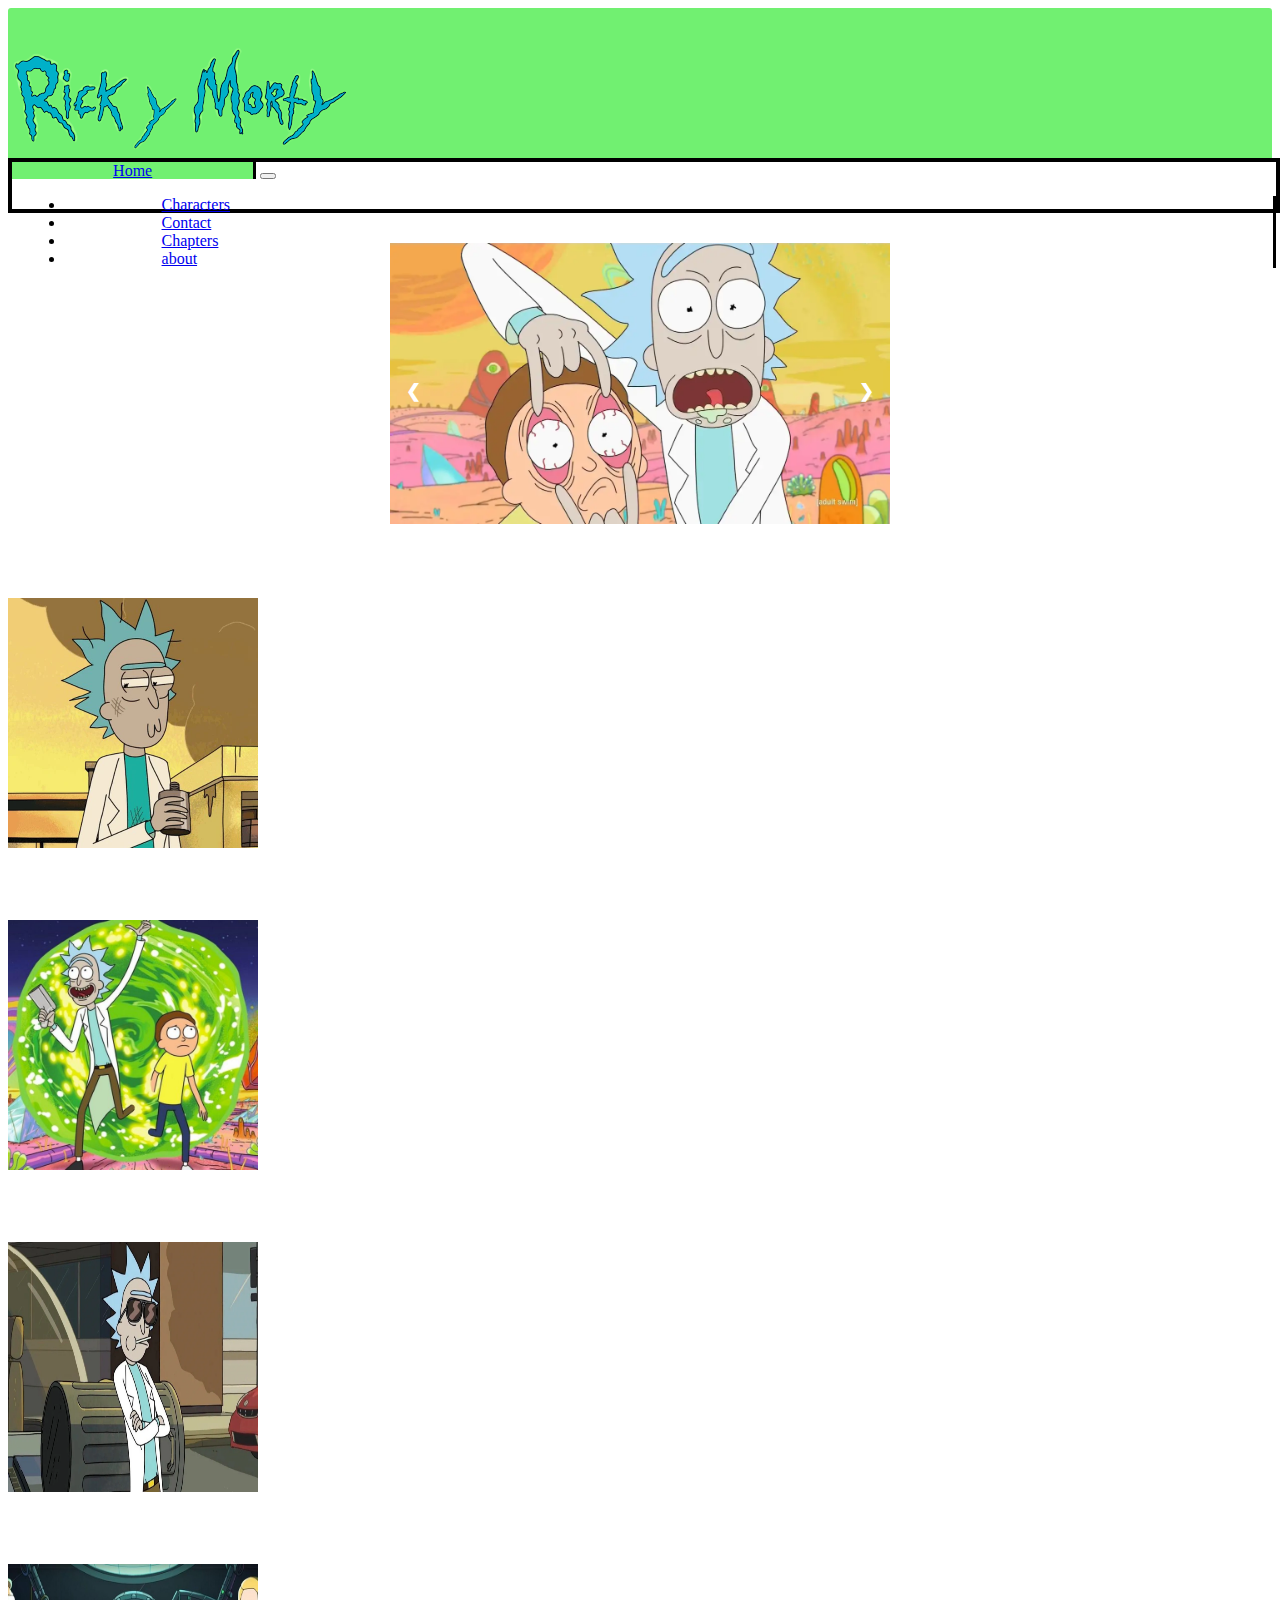
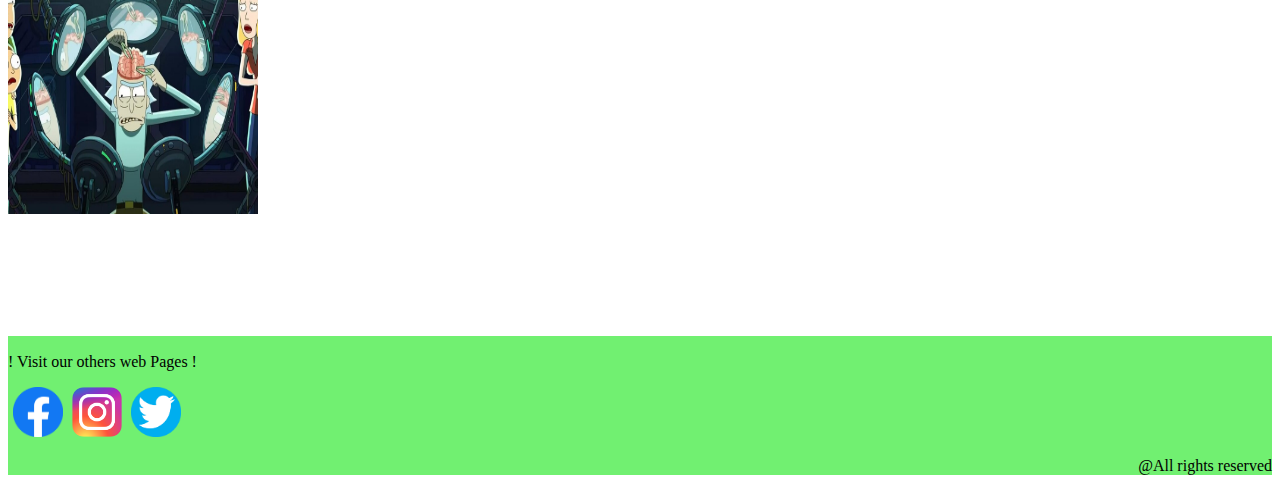
==== index.html @ 6b5a9c50 "Primera Version proyecto" ====
<!DOCTYPE html>
<html lang="en">

<head>
    <meta charset="UTF-8">
    <meta name="viewport" content="width=device-width, initial-scale=1.0">
    <title>Rick and Morty</title>
    <!-- BOOTSTRAP -->
    <link href="https://cdn.jsdelivr.net/npm/bootstrap@5.3.2/dist/css/bootstrap.min.css" rel="stylesheet"
        integrity="sha384-T3c6CoIi6uLrA9TneNEoa7RxnatzjcDSCmG1MXxSR1GAsXEV/Dwwykc2MPK8M2HN" crossorigin="anonymous">
    <!-- CSS -->
    <link rel="stylesheet" href="styles/style.css">
</head>

<body>

    <header>
        <img src="media/rickAndMortyTitle.png" alt="Logo principal de Rick and Morty">
        <!-- <nav>
            <div class="actualPage headerNav">
                <a class="navLinks" href="index.html">Home</a>
            </div>

            <div class="headerNav">
                <a class="navLinks" href="pages.html/characters.html">Characters</a>
            </div>

            <div class="headerNav">
                <a class="navLinks" href="pages.html/contact.html">Contact</a>
            </div>

            <div class="headerNav">
                <a class="navLinks" href="pages.html/chapters.html">Chapters</a>
            </div>

            <div class="headerNav">
                <a class="navLinks" href="pages.html/about.html">about</a>
            </div>
        </nav>  -->

        <nav class="navbar navbar-expand-lg bg-body-tertiary headerNav">
            <div class="container-fluid navFixer">
                <a class="navbar-brand actualPage navLinks" href="index.html">Home</a>
                <button class="navbar-toggler" type="button" data-bs-toggle="collapse" data-bs-target="#navbarNav"
                    aria-controls="navbarNav" aria-expanded="false" aria-label="Toggle navigation">
                    <span class="navbar-toggler-icon"></span>
                </button>
                <div class="collapse navbar-collapse row colapseFixer" id="navbarNav">
                    <ul class="navbar-nav navLinksFixer">
                        <li class="nav-item navLinks ">
                            <a class="nav-link" aria-current="page" href="pages.html/characters.html">Characters</a>
                        </li>
                        <li class="nav-item navLinks">
                            <a class="nav-link" href="pages.html/contact.html">Contact</a>
                        </li>
                        <li class="nav-item navLinks">
                            <a class="nav-link" href="pages.html/chapters.html">Chapters</a>
                        </li>
                        <li class="nav-item navLinks">
                            <a class="nav-link" href="pages.html/about.html">about</a>
                        </li>
                    </ul>
                </div>
            </div>
        </nav>
    </header>

    <div class="slideshow-container">
        <!-- Imágenes del carrusel -->
        <div class="mySlides">
            <img src="media/rickAndMorty-home1.webp" style="width:100%;" alt="Rick abriendole los ojos a Morty">
        </div>

        <div class="mySlides">
            <img src="media/rickAndMorty-home2.webp" style="width:100%;" alt="Rick y Morty presumiendo sus abdominales">
        </div>

        <div class="mySlides">
            <img src="media/rickAndMorty-home3.webp" style="width:100%;" alt="Rick y Morty observando asombrados">
        </div>

        <div class="mySlides">
            <img src="media/rickAndMorty-home4.webp" style="width:100%;"
                alt="Rick y Morty levantando el dedo del medio">
        </div>

        <div class="mySlides">
            <img src="media/rickAndMorty-home5.webp" style="width:100%;" alt="Morty altamente equipado">
        </div>

        <!-- Botones de navegación -->
        <a class="prev" onclick="plusSlides(-1)">&#10094;</a>
        <a class="next" onclick="plusSlides(1)">&#10095;</a>
    </div>

    <main class="row">
        <div class=" col-xl-6 col-md-6 col-sm-12 text-center imageLink">
            <a href="pages.html/characters.html"><img src="media/rickAndMorty-charactersLink.webp"
                    alt="Imagen de rick borracho" width="250px" height="250px" ;></a>
            <br>
            <a class="textLink text-center" href="pages.html/characters.html">Characters</a>

        </div>
        <div class=" col-xl-6 col-md-6 col-sm-12 text-center imageLink">
            <a href="pages.html/chapters.html"><img src="media/rickAndMorty-chaptersLink.webp"
                    alt="Imagen de rick y morty saliendo de un portal" width="250px" height="250px"></a>
            <br>
            <a class="textLink text-center" href="pages.html/chapters.html">Chapters</a>

        </div>
        <div class=" col-xl-6 col-md-6 col-sm-12 text-center imageLink">
            <a href="pages.html/contact.html"><img src="media/rickAndMorty-contactLink.webp"
                    alt="Imagen de Rick, Morty y Summer mirando un artefacto" width="250px" height="250px"></a>
            <br>
            <a class="textLink text-center" href="pages.html/contact.html">Contact</a>

        </div>
        <div class=" col-xl-6 col-md-6 col-sm-12 text-center imageLink">
            <a href="pages.html/about.html"><img src="media/rickAndMorty-aboutLink.webp"
                    alt="Imagen de rick operandose a si mismo su cerebro" width="250px" height="250px"></a>
            <br>
            <a class="textLink text-center" href="pages.html/about.html">About</a>
        </div>
    </main>


    <footer>
        <p>! Visit our others web Pages !</p>

        <div class="footerDiv">
            <a href="https://www.facebook.com/RickandMorty" target="_blank"><img class="socialMediaLogos"
                    src="media/facebook logo.webp" alt="Logo de facebook"></a>
        </div>

        <div class="footerDiv">
            <a href="https://www.instagram.com/rickandmorty/" target="_blank"><img class="socialMediaLogos"
                    src="media/instagram logo.png" alt="Logo de instagram"></a>
        </div>

        <div class="footerDiv">
            <a href="https://twitter.com/RickandMorty" target="_blank"><img class="socialMediaLogos"
                    src="media/twitter logo.webp" alt="Logo de twitter"></a>
        </div>

        <p class="rights"> @All rights reserved</p>

    </footer>

    <script src="https://cdn.jsdelivr.net/npm/bootstrap@5.3.2/dist/js/bootstrap.bundle.min.js" integrity="sha384-C6RzsynM9kWDrMNeT87bh95OGNyZPhcTNXj1NW7RuBCsyN/o0jlpcV8Qyq46cDfL" crossorigin="anonymous"></script>

    <script>
        var slideIndex = 1;
        showSlides(slideIndex);

        function plusSlides(n) {
            showSlides(slideIndex += n);
        }

        function showSlides(n) {
            var i;
            var slides = document.getElementsByClassName("mySlides");
            if (n > slides.length) {
                slideIndex = 1;
            }
            if (n < 1) {
                slideIndex = slides.length;
            }
            for (i = 0; i < slides.length; i++) {
                slides[i].style.display = "none";
            }
            slides[slideIndex - 1].style.display = "block";
        }
    </script>
</body>

</html>
---- styles/style.css ----
/* --------------------------------------------------------index/footerCSS------------------------------------------------------------------- */
.headerNav {
    border: black solid 4px;
    background-color: white;
    width: 100%;
    height: 47px;
    padding-left: 0px;
    margin-left: 0px;
    z-index: 2;
}

.navLinks {
    align-items: center;
    margin-top: 0px;
    margin-right: 0px;
    border-right: black solid 3px;
    padding-left: 8%;
    padding-right: 8%;
    z-index: 2;
}

.navLinksFixer{
   margin-left: 1%;
}

.navFixer {
    padding:  0px;
}

header {
    background-color: rgb(113, 240, 113);
    border-radius: 3px;
}

.actualPage {
    background-color: rgb(113, 240, 113);
    z-index: 1;
}

h1 {
    display: inline-block;
    font-size: 50px;
    border-bottom: solid rgb(113, 240, 113) 2px;
}

.imageLink {
    margin-bottom: 50px;
}

.textLink {
    color: white;
    text-decoration: none;
}

footer {
    padding-top: 1px;
    margin-top: 100px;
    background-color: rgb(113, 240, 113);
}

.socialMediaLogos {
    height: 50px;
    margin-left: 5px;
}

.footerDiv {
    display: flex;
    flex-direction: row;
    display: inline-block;
}

.rights {
    text-align: end;
}

body {
    background-image: url("../media/rickAndMorty-Background.jpg");
    background-size: cover;
    background-position: center;
    background-repeat: no-repeat;
    object-fit: contain;
}

/* ---------------------------------------------------------------------------------------------------------------------------------- */
/* ----------------------------------------------------------IndexPhoneCSS----------------------------------------------------------- */

@media (max-width: 991px) {

    .headerNav {
        border: black solid 4px;
        background-color: white;
        width: 100%;
        height: 48px;
        padding-top: 0%;
        padding-left: 0%;
        margin-left: 0px;
    }

    .colapseFixer{
        border: black solid 4px;
        background-color: white;
        width: 100%;
        height: 170px;
        padding-left: 0px;
        margin-left: 0px;
        z-index: 2;
    }
}



/* ---------------------------------------------------------------------------------------------------------------------------------- */
/* ----------------------------------------------------------CharactersCSS----------------------------------------------------------- */

.characters {

    display: grid;
    grid-template-columns: repeat(3, 1fr);
    gap: 15px;
}

.charactersImages {
    width: 130px;
    height: 130px;
    object-fit: contain;
    margin-bottom: 5px;
}

.charactersLeft {
    display: flex;
    align-items: center;
    flex-direction: column;
    padding: 20px;
}

.charactersDescr {
    color: white;
    text-align: center;
    font-weight: bold;
}

/* ----------------------------------------------------------------------------------------------------------------------------------- */
/* -------------------------------------------------------ContactCSS------------------------------------------------------------------ */
.contactForm {
    border: solid black 2px;
    background-color: white;
    border-radius: 6px;
    width: 500px;
    height: 360px;
}

label,
input {
    font-size: 20px;
}

.labelSytle {
    margin-top: 10px;
    margin-bottom: 60px;
    margin-left: 6px;
}

.labelBottons {
    display: flex;
    justify-content: space-evenly;
}

/* ----------------------------------------------------------------------------------------------------------------------------------- */
/* -----------------------------------------------------About/ChaptersCSS------------------------------------------------------------- */
.paragraphBackground {

    border: solid rgb(113, 240, 113) 3px;
    background-color: black;
    border-radius: 6px;
    justify-content: center;
    margin: auto;
}

.paragraphStyle {
    color: rgb(113, 240, 113);
    font-family: 'Times New Roman', Times, serif;
    font-size: medium;
}

.chapterTitle {
    font-size: medium;
    color: rgb(113, 240, 113);
    font-weight: bold;
    padding-top: 7px;
    display: inline-flex;
}

.seasonTitle {
    font-size: large;
    color: rgb(113, 240, 113);
    text-decoration: underline;
}

.spoiler {
    font-size: xx-large;
    background-color: black;
    width: auto;
    display: flex;
    position: relative;
    left: 40%;
    display: inline-block;
    height: auto;
    justify-content: center;
    color: red;
    text-align: center;
}


/* ----------------------------------------------------------------------------------------------------------------------------------- */
/* ---------------------------------------------------Carrusel de imagenesCSS--------------------------------------------------------- */
/* Estilo para el carrusel */
.slideshow-container {
    max-width: 500px;
    position: relative;
    margin: auto;
    margin-top: 30px;
    margin-bottom: 70px;
    align-items: 50%;
}

/* Estilo para las imágenes */
.mySlides {
    display: none;
}

/* Estilo para los botones de navegación */
.prev,
.next {
    cursor: pointer;
    position: absolute;
    top: 50%;
    width: auto;
    padding: 16px;
    margin-top: -22px;
    color: white;
    font-weight: bold;
    font-size: 18px;
    transition: 0.6s ease;
    border-radius: 0 3px 3px 0;
}

/* Estilo para el botón "anterior" */
.prev {
    left: 0;
    border-radius: 3px 0 0 3px;
}

/* Estilo para el botón "siguiente" */
.next {
    right: 0;
    border-radius: 3px 0 0 3px;
}


/* ----------------------------------------------------------------------------------------------------------------------------------- */
/* -------------------------------------------------Cuadro de info capitulos---------------------------------------------------------- */

.container {
    position: relative;
    border: 2px solid rgb(113, 240, 113);
    padding: 10px;
    width: 80%;
    background-color: black;
    border-radius: 6px;
}

.arrow {
    position: absolute;
    top: 50%;
    right: 10px;
    transform: translateY(-50%);
    cursor: pointer;
    color: white;
}

.content {
    display: none;
    margin-top: 10px;
}

.container p {
    margin: 0;
}

.container.expanded .content {
    display: block;
}
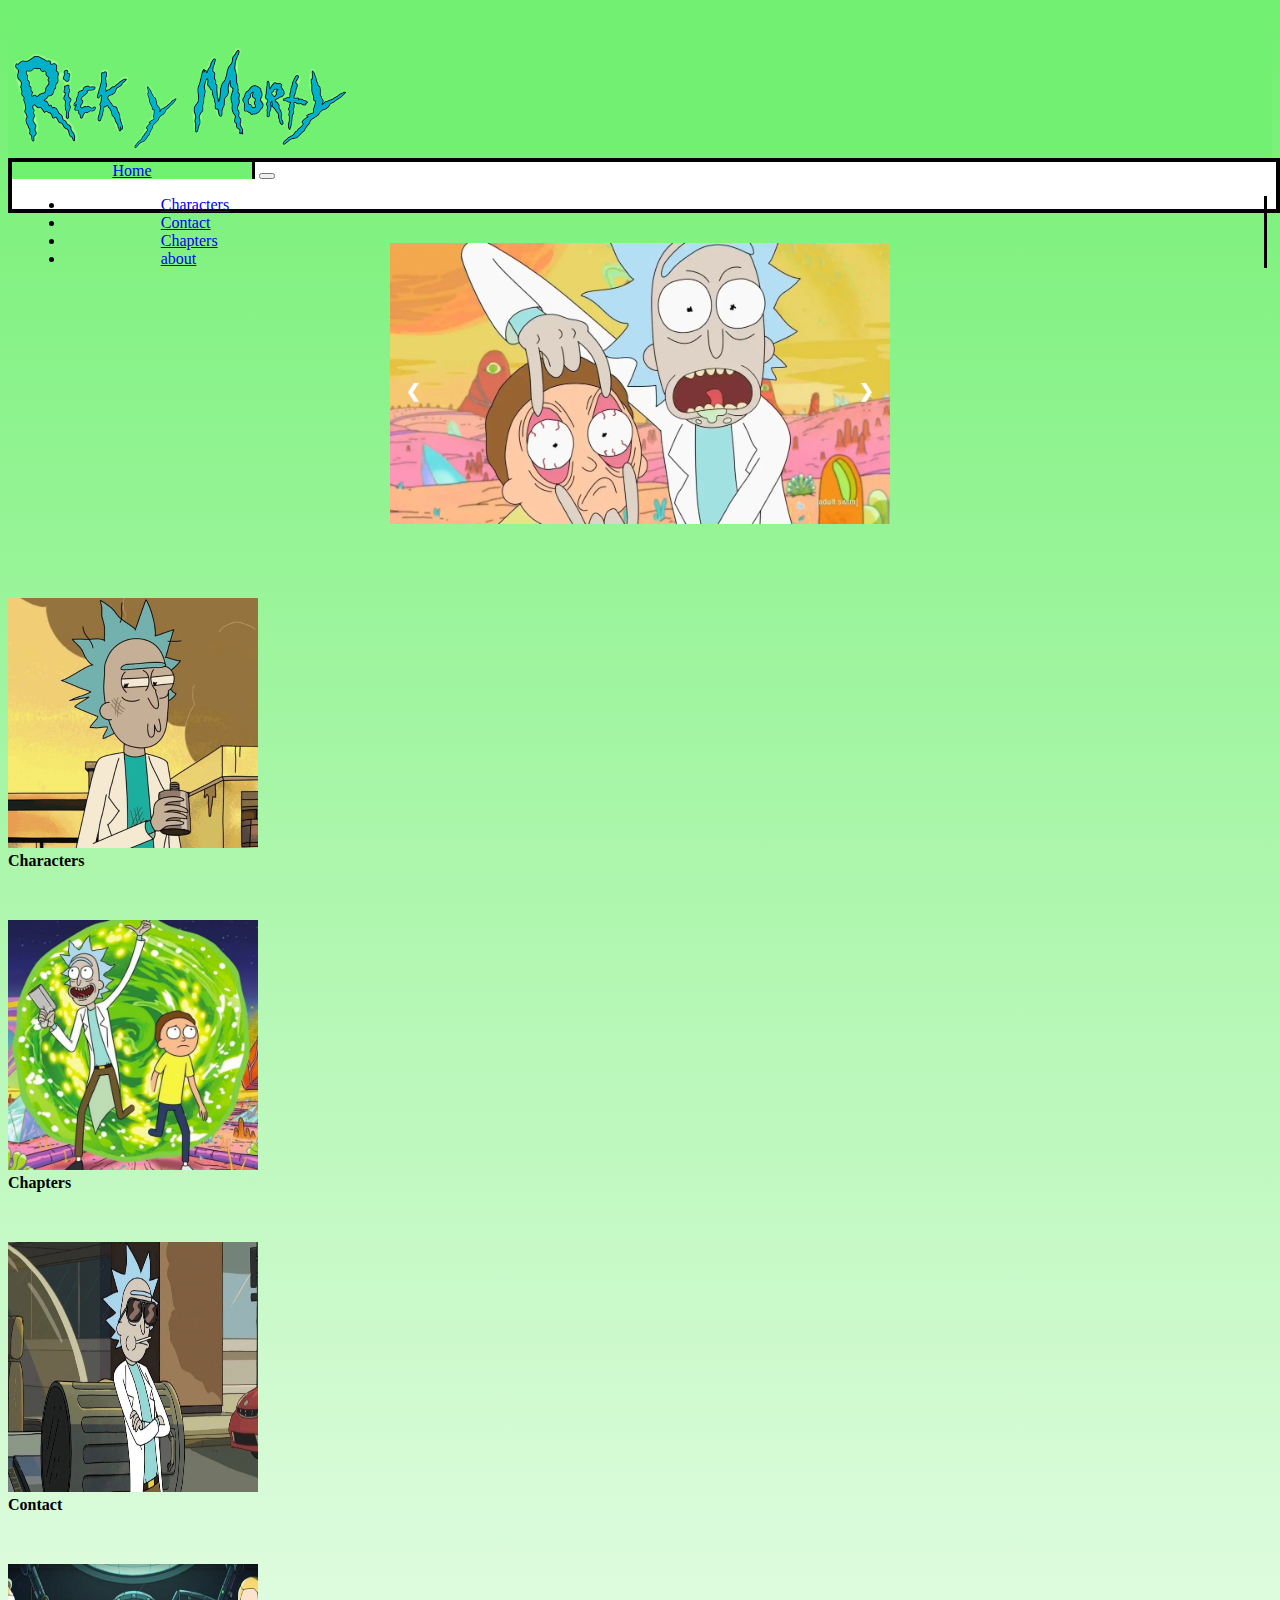
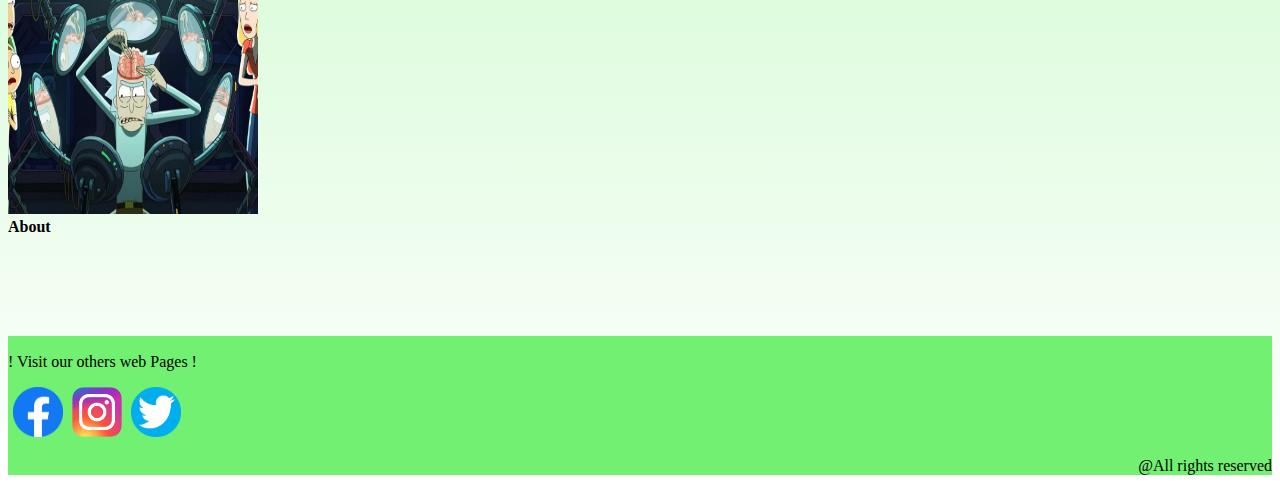
==== commit c952947e: "Agregado hover, modificado imagenes de characters y arreglado errores generales" ====
--- a/index.html
+++ b/index.html
@@ -4,43 +4,23 @@
 <head>
     <meta charset="UTF-8">
     <meta name="viewport" content="width=device-width, initial-scale=1.0">
+    <meta name="description" content="Rick and Morty, fan Webpage">
     <title>Rick and Morty</title>
+    <link rel="icon" type="Image/png" href="/media/favicon.jpg">
     <!-- BOOTSTRAP -->
     <link href="https://cdn.jsdelivr.net/npm/bootstrap@5.3.2/dist/css/bootstrap.min.css" rel="stylesheet"
         integrity="sha384-T3c6CoIi6uLrA9TneNEoa7RxnatzjcDSCmG1MXxSR1GAsXEV/Dwwykc2MPK8M2HN" crossorigin="anonymous">
     <!-- CSS -->
-    <link rel="stylesheet" href="styles/style.css">
+    <link rel="stylesheet" href="css/estilo.css">
 </head>
 
 <body>
 
     <header>
-        <img src="media/rickAndMortyTitle.png" alt="Logo principal de Rick and Morty">
-        <!-- <nav>
-            <div class="actualPage headerNav">
-                <a class="navLinks" href="index.html">Home</a>
-            </div>
-
-            <div class="headerNav">
-                <a class="navLinks" href="pages.html/characters.html">Characters</a>
-            </div>
-
-            <div class="headerNav">
-                <a class="navLinks" href="pages.html/contact.html">Contact</a>
-            </div>
-
-            <div class="headerNav">
-                <a class="navLinks" href="pages.html/chapters.html">Chapters</a>
-            </div>
-
-            <div class="headerNav">
-                <a class="navLinks" href="pages.html/about.html">about</a>
-            </div>
-        </nav>  -->
-
-        <nav class="navbar navbar-expand-lg bg-body-tertiary headerNav">
+        <a href="index.html"><img src="media/rickAndMortyTitle.png" alt="Logo principal de Rick and Morty"></a>
+        <nav class="navbar navbar-expand-lg bg-body-tertiary headerNav ">
             <div class="container-fluid navFixer">
-                <a class="navbar-brand actualPage navLinks" href="index.html">Home</a>
+                <a class="navbar-brand navLinks actualPage" href="index.html">Home</a>
                 <button class="navbar-toggler" type="button" data-bs-toggle="collapse" data-bs-target="#navbarNav"
                     aria-controls="navbarNav" aria-expanded="false" aria-label="Toggle navigation">
                     <span class="navbar-toggler-icon"></span>
@@ -93,7 +73,7 @@
         <a class="next" onclick="plusSlides(1)">&#10095;</a>
     </div>
 
-    <main class="row">
+    <main class="row imageFixer">
         <div class=" col-xl-6 col-md-6 col-sm-12 text-center imageLink">
             <a href="pages.html/characters.html"><img src="media/rickAndMorty-charactersLink.webp"
                     alt="Imagen de rick borracho" width="250px" height="250px" ;></a>
@@ -146,7 +126,9 @@
 
     </footer>
 
-    <script src="https://cdn.jsdelivr.net/npm/bootstrap@5.3.2/dist/js/bootstrap.bundle.min.js" integrity="sha384-C6RzsynM9kWDrMNeT87bh95OGNyZPhcTNXj1NW7RuBCsyN/o0jlpcV8Qyq46cDfL" crossorigin="anonymous"></script>
+    <script src="https://cdn.jsdelivr.net/npm/bootstrap@5.3.2/dist/js/bootstrap.bundle.min.js"
+        integrity="sha384-C6RzsynM9kWDrMNeT87bh95OGNyZPhcTNXj1NW7RuBCsyN/o0jlpcV8Qyq46cDfL"
+        crossorigin="anonymous"></script>
 
     <script>
         var slideIndex = 1;
--- a/css/estilo.css
+++ b/css/estilo.css
@@ -0,0 +1,292 @@
+@charset "UTF-8";
+h1 {
+  display: inline-block;
+  font-size: 50px;
+  border-bottom: solid rgb(113, 240, 113) 2px;
+}
+
+/*
+body {
+    background-image: url("../media/rickAndMorty-Background.jpg");
+    background-size: cover;
+    background-position: center;
+    background-repeat: no-repeat;
+    object-fit: contain;
+  }
+*/
+body {
+  background: linear-gradient(to top, white, rgb(113, 240, 113));
+}
+
+.imageLink {
+  margin-bottom: 50px;
+}
+
+.textLink {
+  text-decoration: none;
+  color: black;
+  font-weight: bold;
+}
+
+.imageFixer {
+  width: 100%;
+}
+
+/* ---------------------------------------------------Carrusel de imagenesCSS--------------------------------------------------------- */
+/* Estilo para el carrusel */
+.slideshow-container {
+  max-width: 500px;
+  position: relative;
+  margin: auto;
+  margin-top: 30px;
+  margin-bottom: 70px;
+  align-items: 50%;
+}
+
+/* Estilo para las imágenes */
+.mySlides {
+  display: none;
+}
+
+/* Estilo para los botones de navegación */
+.prev, .next {
+  cursor: pointer;
+  position: absolute;
+  top: 50%;
+  width: auto;
+  padding: 16px;
+  margin-top: -22px;
+  color: white;
+  font-weight: bold;
+  font-size: 18px;
+  transition: 0.6s ease;
+  border-radius: 0 3px 3px 0;
+  text-decoration: none;
+}
+
+/* Estilo para el botón "anterior" */
+.prev {
+  left: 0;
+  border-radius: 3px 0 0 3px;
+}
+
+/* Estilo para el botón "siguiente" */
+.next {
+  right: 0;
+  border-radius: 3px 0 0 3px;
+}
+
+.headerNav {
+  border: black solid 4px;
+  background-color: white;
+  width: 100%;
+  height: 47px;
+  padding-left: 0px;
+  margin-left: 0px;
+  z-index: 2;
+}
+
+.navLinks {
+  align-items: center;
+  margin-top: 0px;
+  margin-right: 0px;
+  border-right: black solid 3px;
+  padding-left: 8%;
+  padding-right: 8%;
+  z-index: 2;
+}
+
+.navLinksFixer {
+  margin-left: 1%;
+}
+
+.navFixer {
+  width: 99.3%;
+}
+
+header {
+  background-color: rgb(113, 240, 113);
+  border-radius: 3px;
+}
+
+.actualPage {
+  background-color: rgb(113, 240, 113);
+  z-index: 1;
+}
+
+footer {
+  padding-top: 1px;
+  margin-top: 100px;
+  background-color: rgb(113, 240, 113);
+}
+
+.socialMediaLogos {
+  height: 50px;
+  margin-left: 5px;
+}
+
+.footerDiv {
+  display: flex;
+  flex-direction: row;
+  display: inline-block;
+}
+
+.rights {
+  text-align: end;
+  margin-bottom: 0px;
+}
+
+.contactForm {
+  border: solid black 2px;
+  background-color: rgb(113, 240, 113);
+  border-radius: 6px;
+  width: 500px;
+  height: 360px;
+}
+
+input {
+  font-size: 20px;
+}
+
+.labelSytle {
+  margin-top: 10px;
+  margin-bottom: 60px;
+  margin-left: 6px;
+}
+
+.labelBottons {
+  display: flex;
+  justify-content: space-evenly;
+}
+
+/* --------------------------------------------------------ContactPhoneSCSS--------------------------------------------------------- */
+@media (max-width: 515px) {
+  .contactForm {
+    border: solid black 2px;
+    background-color: white;
+    border-radius: 6px;
+    width: 100%;
+    height: 360px;
+  }
+}
+.charactersImages {
+  width: 130px;
+  height: 130px;
+  object-fit: contain;
+  margin-bottom: 5px;
+  box-shadow: 0px 4px 10px rgba(0, 0, 0, 0.6);
+  transition: 0.4s;
+}
+
+.charactersDescr {
+  text-decoration: none;
+  color: black;
+  font-weight: bold;
+}
+
+.charactersFixer {
+  width: 100%;
+}
+
+.charactersImages:hover {
+  width: 180px;
+  height: 180px;
+}
+
+.paragraphStyle {
+  text-decoration: none;
+  color: black;
+  font-weight: bold;
+}
+
+.chapterTitle {
+  font-size: medium;
+  color: rgb(113, 240, 113);
+  font-weight: bold;
+  padding-top: 7px;
+  display: inline-flex;
+}
+
+.seasonTitle {
+  font-size: large;
+  color: rgb(113, 240, 113);
+  text-decoration: underline;
+}
+
+.spoiler {
+  font-size: xx-large;
+  width: auto;
+  display: flex;
+  position: relative;
+  left: 40%;
+  display: inline-block;
+  height: auto;
+  justify-content: center;
+  color: red;
+  text-align: center;
+}
+
+/* -------------------------------------------------Cuadro de info capitulos---------------------------------------------------------- */
+.container {
+  position: relative;
+  border: 2px solid rgb(113, 240, 113);
+  padding: 10px;
+  width: 80%;
+  background-color: black;
+  border-radius: 6px;
+}
+
+.arrow {
+  position: absolute;
+  top: 2%;
+  right: 10px;
+  transform: translateY(40%);
+  cursor: pointer;
+  color: white;
+}
+
+.content {
+  display: none;
+  margin-top: 10px;
+}
+
+.container p {
+  margin: 0;
+}
+.container.expanded .content {
+  display: block;
+}
+
+/* ----------------------------------------------------------IndexPhoneSCSS----------------------------------------------------------- */
+@media (max-width: 991px) {
+  .headerNav {
+    border: black solid 4px;
+    background-color: white;
+    width: 100%;
+    height: 48px;
+    padding-top: 0%;
+    padding-left: 0%;
+    margin-left: 0px;
+  }
+  .colapseFixer {
+    border: black solid 4px;
+    background-color: white;
+    width: 100%;
+    height: 170px;
+    padding-left: 0px;
+    margin-left: 0px;
+    z-index: 2;
+  }
+}
+/* --------------------------------------------------------ContactPhoneSCSS--------------------------------------------------------- */
+@media (max-width: 515px) {
+  .contactForm {
+    border: solid black 2px;
+    background-color: white;
+    border-radius: 6px;
+    width: 100%;
+    height: 360px;
+  }
+}
+
+/*# sourceMappingURL=estilo.css.map */
